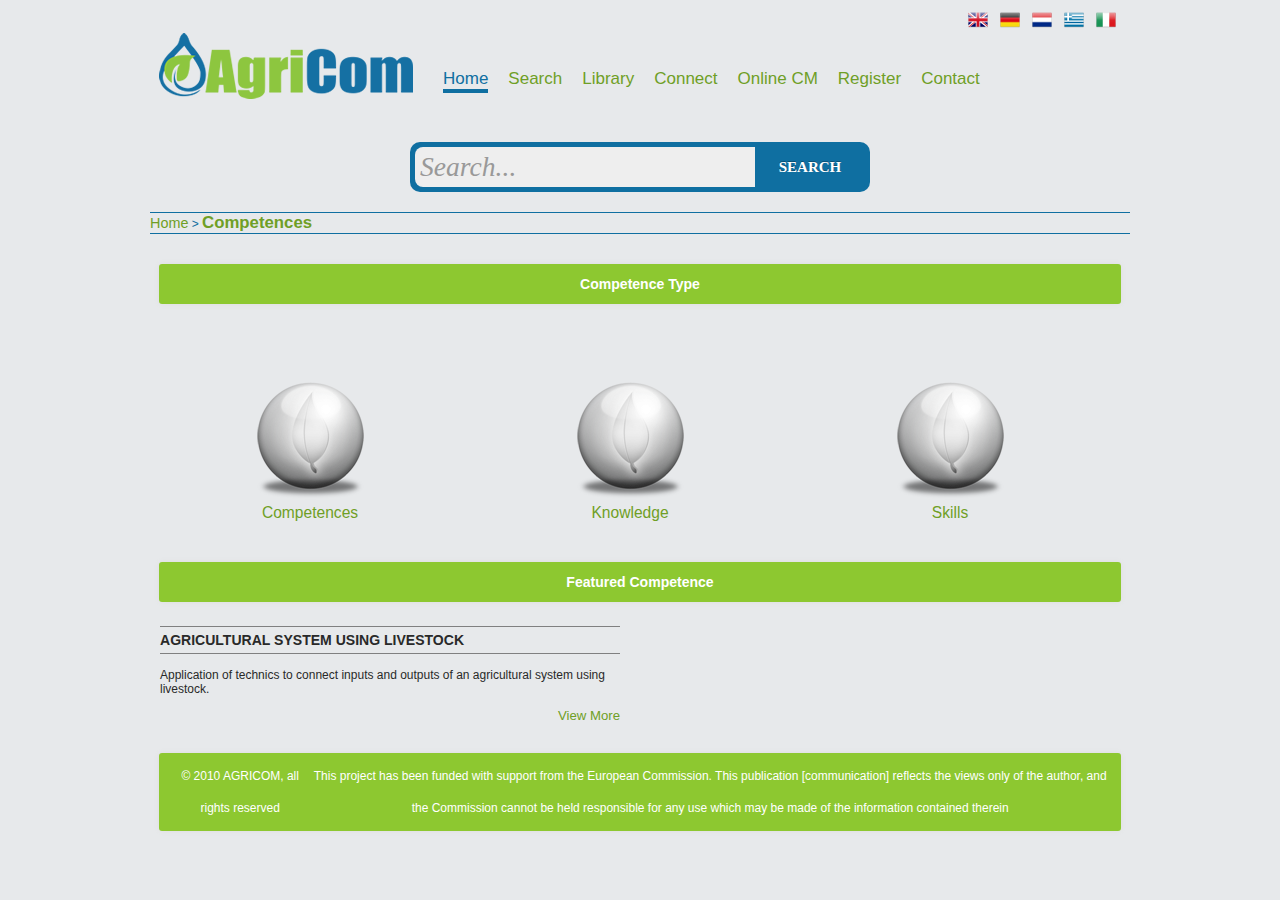
==== competences/index.html @ c7d82102 "intitial big update" ====
<!DOCTYPE html PUBLIC "-//W3C//DTD XHTML 1.0 Strict//EN" "http://www.w3.org/TR/xhtml1/DTD/xhtml1-strict.dtd">



<html xmlns="http://www.w3.org/1999/xhtml">

<head>
	
	<meta http-equiv="Content-Language"	content="en-uk" />
	<meta http-equiv="Content-Type" content="text/html; charset=UTF-8" />
	<meta name="description" content="" />
	<meta name="keywords" content="AGRICOM AGRICOM Web Portal, Organic Agriculture, Agriculture, Competence, Competence Modelling, Job Profile, Certificate, Training, Learning outcomes, Training Provider, Vocational Education and Training" />
	<title>AGRICOM Web Portal</title>
	
	<link type="text/css" rel="stylesheet" href="../css/style.css" media="screen, projection" />
	<link type="text/css" rel="stylesheet" href="../css/ak-style.css" media="screen, projection" />
	<link type="text/css" rel="stylesheet" href="../css/jscal2.css" />
	<link type="text/css" rel="stylesheet" href="../fancybox/jquery.fancybox-1.3.4.css" />
	
	<script src="../js/jquery-1.5.1.min.js" type="text/javascript"></script>
	<script src="../js/jquery-ui-1.8.13.custom.min.js" type="text/javascript"></script>
	<script src="../fancybox/jquery.fancybox-1.3.4.js" type="text/javascript" ></script>
	<script src="../js/jquery.blockUI.js" type="text/javascript" ></script>
	
</head>



<body>

<div id=WholePage>
	<div id="Container">
    	<div id="Top">
	    	<div id="Header">
			
		<div id="RightHeader">
			<div id="flags">
				<a id="it" class="headerFlag" href="changeLanguage-11543.htm"><img src="../images/flags/it.png" alt="Change to Italian" title="Change to Italian"></a>
				<a id="elGR" class="headerFlag" href="changeLanguage-22896.htm"><img src="../images/flags/gr.png" alt="Change to Greek" title="Change to Greek"></a>
				<a id="nl" class="headerFlag" href="changeLanguage-10169.htm"><img src="../images/flags/nl.png" alt="Change to Dutch" title="Change to Dutch"></a>
				<a id="deDE" class="headerFlag" href="changeLanguage-34512.htm"><img src="../images/flags/de.png" alt="Change to German" title="Change to German"></a>
				<a id="en" class="headerFlag" href="changeLanguage-56065.htm"><img src="../images/flags/en.png" alt="Change to English" title="Change to English"></a>
			</div>
		</div>


	</div>
			<div id="Inter">
		<div id="Logo">
		
			<div id="agricom_logo">
				<a href="index.htm"></a>
			</div>    		
			
		</div>
	</div>
			<div id="Menu">
		<a id="index" class="active" href="index.htm">Home</a>
		<a id="docs" class="toUpdate" href="search.htm">Search</a>
		<a id="docs" class="toUpdate" href="modeling.htm">Library</a>
		<a id="connect" class="toUpdate" href="connect.htm">Connect</a>
		<a id="cm" class="toUpdate" href="cm.htm">Online CM</a>
		<a id="register" class="toUpdate" href="register.htm">Register</a>
		<a id="contact" class="toUpdate" href="contact.htm" id="contacts">Contact</a>
		
				
	</div> 
		</div>
	</div> <!-- end header container -->
	
	<!-------------------------------------------------------- start search-->
<section id="search">
            <form class="form-wrapper cf" action="listing.html" method="get">
                <div>
                    <input type="text" name="query" id="query" class="withplaceholder" placeholder="Search..." required>
                        <button type="submit">Search</button>
                        </div>
                <!--<input type="submit" value="submit" />-->
            </form>
</section>
<!-------------------------------------------------------- end start search-->
	<!-- breadcrumb -->
	<div id="breadcrumb">
		<a href="../index.html">Home</a> > <a href="javascript:;" class="active">Competences</a> 
	</div>



	<div class="full_width_part">
		<h3>Competence Type</h3>
	</div>
	<div class="landing_links_3 landing_links_general">
		<div><a href="listing.html?query=*&lrt=model">Competences</a></div>
		<div><a href="listing.html?query=*&lrt=glossary">Knowledge</a></div>
		<div><a href="listing.html?query=*&lrt=tool">Skills</a></div>
	</div>
	
	
	<div class="full_width_part">
		<h3>Featured Competence</h3>
	</div>
		<div class="featured_item">
			<!-- <img src="somewhere" /> -->
			<h3>Agricultural system using livestock</h3>
			<p>Application of technics to connect inputs and outputs of an agricultural system using livestock.</p>
			<a class="view_more" href="portal.agriculture-competence.eu/loadCompetence.htm?id=90">View More</a>
	</div>
	
	
	<div id="Footer">
		<div id="Bottom">
	
		<table>
			<tr>
				<td><span class="left">&copy; 2010 AGRICOM, all rights reserved</span></td>
				<td><span class="right">This project has been funded with support from the European Commission. This publication [communication] reflects the views only of the author, and the Commission cannot be held responsible for any use which may be made of the information contained therein</span></td>
			</tr>
			
		</table>
		
		
	</div>
	</div>
	 	
</div>
	 

</body>

</html>


<!-- Localized -->
---- css/style.css ----
body {
	padding:0;
	margin:0;
	background:#E7E9EB ;
	font: normal 12px Arial, Helvetica, sans-serif;
	color:#292929;
}



#Container {
	width: 962px;
	margin: 10px auto;
    height: 112px;
}

#Top {
	clear: both;
    height: 100%;
    margin: 0 auto;
    min-width: 962px;
    position: relative;
    text-align: left;
    width: 962px;
}

#flags{
	float: right;
	top: 0px;
    right: 0px;
    display: block;
    text-align: left;
    position: absolute;
}

.headerFlag img {
	border: none;
    padding-left: 2px;
}


.headerFlag img:hover
{
  -webkit-transition: all 0.2s ease-in-out;
  -moz-transition: all 0.2s ease-in-out;
-o-transition: all 0.2s ease-in-out;
-ms-transition: all 0.2s ease-in-out;
transition: all 0.2s ease-in-out;
 opacity: 0.7; filter:alpha(opacity=70);
}

#WholePage {
    /*height: 91px;   */
    width: 980px;
    margin: 0px auto;
    padding:
}

#Logo{
    left: 0px;
    position: absolute;
    width: 254px;
    top: 20px;
}

#agricom_logo {
  	background: url("../images/logo.png") no-repeat scroll center top transparent;
    height: 72px;
    width: 254px;
 }


#agricom_logo a {
  display: block;
    height: 100%;
    width: 100%;
}




#Menu {
    font-size: 17px;
    position: absolute;
    left: 284px;
    bottom: 29px;
}

#Menu a {
	border-bottom: 4px solid #E7E9EB;
	margin-right: 20px;
	float: left;
	text-decoration: none;
	text-align: center;
	font-family: Arial, Helvetica, sans-serif;
}

#Top #Menu a:hover, #Top #Menu a.active {
	border-bottom: 4px solid #0F6FA1;
    color: #0F6FA1;
    -webkit-transition: all 0.1s ease-in-out;
	-moz-transition: all 0.1s ease-in-out;
	-o-transition: all 0.1s ease-in-out;
	-ms-transition: all 0.1s ease-in-out;
	transition: all 0.1s ease-in-out;
}

#Middle {
}

#Page {
}

.adress {
    font-size: 14px;
	color: white;
}

#Content {
	padding-left: 8px;
}

#Content, #Left {
	padding-top: 10px;
}

#Footer {
    height: 56px;
    width: 100%;
    float: left;
    margin: 0px auto;
}

#Bottom {
    /*height: 32px;*/
    width: 962px;
	background: #8DC830;
	text-align: center;
	line-height: 32px;
	clear: left;
	margin: 0px auto;
	font-family: Arial, Helvetica, sans-serif;
	font-size: 12px;
	color: white;
	padding: 4px 0px;
	-moz-box-shadow: 0px 0px 5px #DFDFDF;
	-o-box-shadow: 0px 0px 5px #DFDFDF;
	-webkit-box-shadow: 0px 0px 5px #DFDFDF;
	box-shadow: 0px 0px 5px #DFDFDF;
    -webkit-border-radius: 3px;
    -moz-border-radius: 3px;
    border-radius: 3px;
}

#Bottom a {
	text-decoration: none;
	color: white;
}

#Bottom a:hover {
	text-decoration: underline;
}

#Middle, #Left {
	float: left;
}

#Left {
	width: 274px;
}

#Middle {
	width: 688px;
}

.Part, .TopPart, .LeftModule {
	background: #fff;
	-moz-box-shadow:0px 0px 5px #dfdfdf;
	-o-box-shadow:0px 0px 5px #dfdfdf;
	-webkit-box-shadow:0px 0px 5px #dfdfdf;
	box-shadow:0px 0px 5px #dfdfdf;
    -webkit-border-radius: 3px;
    -moz-border-radius: 3px;
    border-radius: 3px;
}

#LeftMenu {
	font-size: 13px;
	font-family: Arial, Helvetica, sans-serif;
	padding-bottom: 8px;

}

.Part, .TopPart {
	padding: 10px 10px 10px 10px ;
	clear: left;
    margin-bottom: 10px;
}


.Part, .TopPart {
	text-align: justify;
}

.cnt {
	margin-left: 10px;
	margin-right: 10px;
}

.TopPart p {
	margin-bottom: 0px;
	margin-top: 6px;
}

.Part img {
	float: left;
	margin: 3px 8px 0 0;
	border-width: medium;
	border-color: #D8D8D8;
	border-style: double;
}

.Part img.toggle {
	margin: 3px 8px 0 0;
	border: none;
	float: none;
}

.Part img.certlogo {
	float: left;
	margin: 3px 8px 0 0;
	border-width: medium;
	border-color: #D8D8D8;
	border-style: double;
	max-width: 200px;
}

#Content p {
	padding-left: 0px;
    line-height: 18px;
    text-align: justify;

}

#Content p.underlined {
	padding-left: 0px;
    line-height: 18px;
    text-align: justify;
    border-bottom: 1px dashed #258DC8;
}

#Content p.title {
	border-bottom: 1px dashed #258DC8;
    color: #258DC8;
    display: block;
    font-size: 16px;
    font-weight: bold;
    padding: 6px 0;
    text-align: left;
    text-decoration: none;

}


.LeftModule {
    margin-bottom: 10px;

}


#LeftMenu ul {
	padding: 0px 0px 10px 0px;
	margin-bottom: 8px;
	/*background: url('../images/left-side-devider.gif') no-repeat center bottom;*/
/*	 border-bottom: 1px solid #ccc;*/
}




#LeftMenu li {
	margin-top: 0px;
	list-style-type: none;
	padding: 4px 10px;
}

#LeftMenu li.login{
	margin: 5px 0;
	list-style-type: none;
	padding: 0px 10px 0px 10px;
	}






/*#LeftMenu span {
	font-weight: bold;
	color: #29ABE2;
	font-size: 16px;	
}*/

#LeftMenu a {
	color: #8DC830;
	text-decoration: none;
}

#LeftMenu a.Links {
	margin-top: 8px;
	text-decoration: underline;
}

#LeftMenu a:hover {
	text-decoration: none;
	color: #59811F	;
}

#LeftMenu a:active {
	text-decoration: none;
	color: #59811F	;
}

#LeftMenu span, #LeftMenu a {
	display: block;
	padding: 0 0 0 12px;
}

#LeftMenu li a {
	background: url('../images/green-arrow.png') no-repeat 0px 4px;
}
#LeftMenu li.search  a{
	background: url('../images/search-icon.png') no-repeat 0px 0px;
	height: 24px;
    line-height: 24px;
    padding-left: 28px;
    font-weight: bold;
}

#LeftMenu li.upload  a{
	background: url('../images/upload-icon.png') no-repeat 0px 0px;
	height: 24px;
    line-height: 24px;
    padding-left: 28px;
    font-weight: bold;
}

#LeftMenu li.browse a {
	background: url('../images/browse-icon.png') no-repeat 0px 0px;
	height: 24px;
    line-height: 24px;
    padding-left: 28px;
    font-weight: bold;
}


#LeftMenu h2 {
	padding: 5px 0px 5px 10px;
    color: #0F6FA1;
    font-family: Arial, Helvetica, sans-serif;
    font-size: 16px;
    font-weight: normal;
}

#LeftMenu h2.browse {
    background: url('../images/browse-icon.png') no-repeat 8px 2px;
    height: 18px;
    line-height: 18px;
    padding-left: 36px;
    font-weight: bold;
}


#LeftMenu h2.search {
    background: url('../images/search-icon.png') no-repeat 8px 2px;
    height: 18px;
    line-height: 18px;
    padding-left: 36px;
    font-weight: bold;
}

#LeftMenu h2.upload {
    background: url('../images/upload-icon.png') no-repeat 8px 2px;
    height: 18px;
    line-height: 18px;
    padding-left: 36px;
    font-weight: bold;
}

#LeftMenu h2.users {
    background: url('../images/my-icon.png') no-repeat 8px 2px;
    height: 18px;
    line-height: 18px;
    padding-left: 36px;
    font-weight: bold;
}

#LeftMenu h2.inbox {
    background: url('../images/inbox.png') no-repeat 8px 2px;
    height: 18px;
    line-height: 18px;
    padding-left: 36px;
    font-weight: bold;
}

#LeftMenu h2.contribution {
    background: url('../images/contribution.png') no-repeat 8px 2px;
    height: 18px;
    line-height: 18px;
    padding-left: 36px;
    font-weight: bold;
}

#LeftMenu li.active  a{
	color: #29ABE2;
	font-weight: bold;

}

.TopPart .Larger {
	font-size: 14px;
}

.LeftHeader, .Part h2, .TopPart h2 {
	margin: 0px;
	background: #8DC830;
	height: 38px;
    border-bottom: 1px solid #689524;
}

.LeftModule .LeftHeaderEmpty{
   background: none !important;
   padding: 5px 0px;
   text-align: center;
}


.Part h2, .TopPart h2 {
	margin: -10px;
}

.LeftHeader, .Part h2, .TopPart h2 {
	font-family: Arial, Helvetica, sans-serif;
	font-size: 16px;
	color: white;
	line-height: 38px;
	padding-left: 10px;
    font-weight: bold;
    -webkit-border-top-left-radius: 3px;
-webkit-border-top-right-radius: 3px;
-moz-border-radius-topleft: 3px;
-moz-border-radius-topright: 3px;
border-top-left-radius: 3px;
border-top-right-radius: 3px;
}

.Part h2, .TopPart h2 {
	margin-bottom: 20px;
    }


.Part .inlineBrowse {
    display: block;
    padding: 5px 14px 5px 0;
}


p.totop{
  height: 10px;
}


p.totop a {
    background: url("../images/to_top.png") no-repeat scroll right 5px transparent;
    color: #258DC8;
    padding-right: 15px;
    text-align: right;
    display: block;
    }

p.totop a:hover {
  color: #0F6FA1;
  }

.Part .inlineBrowse#last{
    padding: 5px 0;
}


.Part .inlineBrowse a:before {
  content: '+';
  color: #6F9F26;
}

.Part .inlineBrowse a:hover:before {
  color: #59811F;
}

.Part a {
  text-decoration: none;
}


.Part ul {
	clear: left;
	padding: 0px;
	margin: 0px;
	margin-top: 10px;
	margin-bottom: 10px;
	padding-left: 10px;
}

.Part #bodyContent ol li, .Part #bodyContent ul li  {
	margin-top: 3px;
	list-style-type: circle;
}

.Part li {
	margin-top: 3px;
	list-style-type: none;
}

.Part li a {
	padding-left: 14px;
}

#validator {
	clear: left;
	float: left;
}

#validator img {
	border:0 solid #FFFFFF;
	height:31px;
	width:88px;
}

/*#Inter {
	height: 178px;
	font-size: 12px;
	font-family: Arial, Helvetica, sans-serif;
	font-weight: bold;
	color: white;
	background: url("main-picture.jpg") top center no-repeat;


}

#Inter ul {
	padding: 0px;
	margin: 0px;
	padding-top: 90px;
	padding-left: 20px;
}

#Inter li {
	margin-top: 3px;
	background: url('../images/white-arrow.gif') no-repeat 0px 4px;
	list-style-type: none;
	padding-left: 11px;
}*/

#RightHeader {
	float: left;
/*	padding-right: 10px;  */
	font-size: 12px;
	width:100%;
	padding-top: 7px;
/*	padding-left: 10px;*/

	
}

#RightHeader a {
	padding-left: 16px;
	padding-right: 10px;
	color: #d2e288;
	text-decoration: none;
	background: no-repeat 0px 0px;
}

#RightHeader a:hover {
	text-decoration: underline;
	color: white;
}

#RightHeader a:hover {
	background-position: 0px -12px; 
}

#RightHeader a#home {
	background-image: url('../images/home-icon.png');
}

#RightHeader a#home:hover {
	background-position: 0px -14px; 
}

#RightHeader a#register {
	background-image: url('../images/site-map-icon.png');
}

#RightHeader a#contacts {
	background-image: url('../images/contact-icon.png');
}

li,ul /* korekce pro IE6 */ {
	_padding-bottom: 0px;
	_height: 12px;
	_padding-top: 0px;
	_margin: 0px;
}

.error {
	color:red;
	text-align:left;
}

td.mandatory {
	
}

td.register {
	color:#414141;
	font-weight:bold;
	padding-bottom:4px;
	padding-left:4px;
	padding-top:4px;
	text-align:left;
	background:url(../images/mandatory.png) no-repeat right 6px ;
	/*border-bottom: 1px dotted #E6E3DA;*/
	width: 175px;
}

td.register2 {
	color:#414141;
	font-weight:bold;
	padding-bottom:4px;
	padding-left:4px;
	padding-top:4px;
	text-align:left;
	/*border-bottom: 1px dotted #E6E3DA;*/
	width: 175px;
}

td.register div {
	border-bottom: 1px dotted #E6E3DA;
	width: 175px;
	padding-bottom: 5px;
}


table input, select, textarea, #LeftMenu li.login input#username, #LeftMenu li.login input#password {
	margin-left:10px;
    background: none repeat scroll 0 0 #EEEEEE;
    border-color: #DDDDDD #EEEEEE #EEEEEE #DDDDDD;
    border-image: none;
    border-radius: 2px 2px 2px 2px;
    -moz-border-radius: 2px 2px 2px 2px;
    -webkit-border-radius: 2px 2px 2px 2px;
    border-style: solid;
    border-width: 1px;
    padding: 4px 0px;
    width: 350px;
}

table input:hover, select:hover, textarea:hover, #LeftMenu li.login input#username:hover, #LeftMenu li.login input#password:hover {
	border-color: #D8D8D8 #ddd #ddd #aaa;
}

table input:focus, select:focus, textarea:focus, #LeftMenu li.login input#username:focus, #LeftMenu li.login input#password:focus {
	border-color: #D8D8D8;
}

select:focus {
  outline: 0 none !important;
}

#LeftMenu li.login input#username, #LeftMenu li.login input#password {
  width: 200px;
  margin-bottom: 6px;
  	margin-left:0px;
}


#flagdiv {
	float: right;
	padding: 20px 0 0 0;
}

#flagdiv ul {
	display:inline;
}

#flagdiv li {
	display:inline;
}

.headerlink {
	float: left;
	display: inline;
}

#RightHeader a.headerFlag {
	float: right;
	padding-left:5px;
	padding-right:5px;
}






label#error span {
	color:red;
	text-align:left;
}


#Bottom span.left {
	float: left;
	margin-left: 10px;
}

#Bottom span.right {
	float: right;
	margin-right: 10px;
}




a{
color:#6F9F26;
}

a:hover{
color:#59811F;
text-decoration: none;
}

#hello{
padding: 0 10px 0 10px ;
}

input[type="submit"], input[type="reset"], input[type="button"], .button, .button input{
background: #7cc400; /* Old browsers */
background: -moz-linear-gradient(top,  #7cc400 0%, #8dc830 100%); /* FF3.6+ */
background: -webkit-gradient(linear, left top, left bottom, color-stop(0%,#7cc400), color-stop(100%,#8dc830)); /* Chrome,Safari4+ */
background: -webkit-linear-gradient(top,  #7cc400 0%,#8dc830 100%); /* Chrome10+,Safari5.1+ */
background: -o-linear-gradient(top,  #7cc400 0%,#8dc830 100%); /* Opera 11.10+ */
background: -ms-linear-gradient(top,  #7cc400 0%,#8dc830 100%); /* IE10+ */
background: linear-gradient(to bottom,  #7cc400 0%,#8dc830 100%); /* W3C */
filter: progid:DXImageTransform.Microsoft.gradient( startColorstr='#7cc400', endColorstr='#8dc830',GradientType=0 ); /* IE6-9 */
    border: medium none;
    border-radius: 3px 3px 3px 3px;
    color: #FFFFFF;
    cursor: pointer;
    font-family: Arial, Helvetica, sans-serif;
    font-size: 14px;
    margin: 0px 0 0;
    padding: 4px 10px 6px;
    width: auto;
    text-shadow: 0 -1px 1px rgba(0, 0, 0, 0.25);
}

input[type="submit"]:hover, input[type="reset"]:hover,  input[type="button"]:hover, .button:hover, .button input:hover{
background: #4cc124; /* Old browsers */
background: -moz-linear-gradient(top,  #4cc124 0%, #59c136 100%); /* FF3.6+ */
background: -webkit-gradient(linear, left top, left bottom, color-stop(0%,#4cc124), color-stop(100%,#59c136)); /* Chrome,Safari4+ */
background: -webkit-linear-gradient(top,  #4cc124 0%,#59c136 100%); /* Chrome10+,Safari5.1+ */
background: -o-linear-gradient(top,  #4cc124 0%,#59c136 100%); /* Opera 11.10+ */
background: -ms-linear-gradient(top,  #4cc124 0%,#59c136 100%); /* IE10+ */
background: linear-gradient(to bottom,  #4cc124 0%,#59c136 100%); /* W3C */
filter: progid:DXImageTransform.Microsoft.gradient( startColorstr='#4cc124', endColorstr='#59c136',GradientType=0 ); /* IE6-9 */



border: none;
}


#navigationtd ul#pagination {
	font-size:11px;
	margin:15px auto;
	padding:10px 0;
	list-style-image:none;
	list-style-position:outside;
	list-style-type:none;
}

#navigationtd ul#pagination li {
	-moz-background-clip:border;
	-moz-background-inline-policy:continuous;
	-moz-background-origin:padding;
	background:transparent none repeat scroll 0 0;
	display:inline;
	margin:0;
	
}

#navigationtd ul#pagination li span {
	-moz-background-clip:border;
	-moz-background-inline-policy:continuous;
	-moz-background-origin:padding;
	background:none;
	color:#29ABE2;
	font-weight:bold;
	margin-left: 8px;
	padding: 2px;
}

#previousNavigation {
	-moz-background-clip:border;
	-moz-background-inline-policy:continuous;
	-moz-background-origin:padding;
	background:#ededed none repeat scroll 0 0;
	text-align:center;
	width:100%;
}

legend{
color: #258DC8;
font-size: 14px;
font-weight: bold;
}

fieldset {
border: 1px solid #CFCCC0;
-webkit-border-radius: 3px;
    -moz-border-radius: 3px;
    border-radius: 3px;
margin: 15px 0;
padding: 10px;
	line-height: 20px;

}


td.upload, td.upload-r {
    border-bottom: 1px dashed #EEEEEE;
    color: #414141;
    display: block;
    font-weight: bold;
    text-align: left;
    width: 175px;
    padding-left: 12px;
}

td.upload-r {
   background:url(../images/mandatory.png) no-repeat left 7px ;
   }

#thesources {
    width: 350px;
}

#thesources select {
  width: 350px;
}


.brText {
  width: 350px;
  padding-left: 10px;
  white-space: pre-wrap; /* css-3 */
white-space: -moz-pre-wrap !important; /* Mozilla, since 1999 */
white-space: -pre-wrap; /* Opera 4-6 */
white-space: -o-pre-wrap; /* Opera 7 */
word-wrap: break-word; /* Internet Explorer 5.5+ */
white-space: pre;
white-space: -hp-pre-wrap; /* HP Printers */
white-space: pre-line;

}


img#start_date {
float: right;
margin:6px 5px;
border:none;
cursor: pointer;
}

img#end_date {
float: right;
margin:6px 5px;
border:none;
cursor: pointer;
}
.field{
width: 350px;
padding:3px;
}

.field-r{
width: 250px;
padding:3px;
}

.field-drop{
width: 257px;
padding:3px;
}

.field-drop2{
width: 308px;
padding:3px;
}

.field-drop3{
width: 208px;
padding:3px;
}


.field-m{
width: 190px;
padding:3px;
}

.field-d{
width: 160px;
padding:3px;
}

.entry{
padding: 5px 10px 15px;
border:1px solid #CCCCCC;
background-color: #FBFBFB;
-webkit-border-radius: 3px;
    -moz-border-radius: 3px;
    border-radius: 3px;
}

.meta a{
	font-weight:bold;
	font-size: 14px;
	}
	
.top-menu{
float:left;
}


.de-activate {
	background: url(../images/readon-bg.gif) repeat-x left bottom;
	border: 1px solid #DDD;
	font-weight: bold;
	text-shadow: 0 1px 1px white;
	width:100px;
	text-align:center;
	cursor: pointer;
	margin-top:20px;
	padding:5px;
}



.de-activate:hover {
	color:#333;
}

td.tableuser{
	color:#555;
	padding-bottom:2px;
	padding-left:8px;
	padding-top:10px;
	text-align:left;
	vertical-align:bottom;
}

table.user_page{
	border-collapse: collapse;
	border-spacing: 0;
}
	
table.user_page th{
	background: #8DC830 ;
	color:#fff;
	border: 1px solid #DDD;
	text-align:center;
	padding:8px 0;
	font-weight: bold;
}

table.user_page tr{
	background: #F7F7F7;
	border: 2px solid #fff;
	text-align:center;
	height:40px;
 }
 
 td.tableview {
	color:#414141;
	padding-bottom:2px;
	padding-left:4px;
	padding-top:10px;
	text-align:left;
	border-bottom: 1px dotted #E6E3DA;
	width: 175px;
	font-weight: bold;
}

.message{
width:350px;
height:150px;
padding:3px;
}

.subcompetences_class, .sources_class, .scales_class, .operands_class, 
.objectiveSubcompetences_class, .ObjectiveSubcompetences_class, 
.objectiveSources_class, .ObjectiveSources_class,
.objectiveScales_class, .ObjectiveScales_class {
	width:125px;
	padding:3px;
}
	
#startTime, #endTime{
float:left;}

#a_add_1 {
  cursor: pointer;
  color: #258DC8;
}

#a_add_1:hover {
  color: #0F6FA1;
}


#headerTab {
	display: block;
}

#headerTab ul {
	list-style-image:none;
	list-style-position:outside;
	list-style-type:none;
	margin:0;
	padding:0;
}

#headerTab ul li {
	float:left;
	margin: 0px 2px 0px 0px;
	font-size:14px;
	background: #ededed;
	color: #000;
}



#headerTab ul li a{
    -webkit-border-top-left-radius: 3px;
    -webkit-border-top-right-radius: 3px;
    -moz-border-radius-topleft: 3px;
    -moz-border-radius-topright: 3px;
    border-top-left-radius: 3px;
    border-top-right-radius: 3px;
    background:none repeat scroll 0 0;
	display:block;
	padding:0.4em 1em;
	text-align:center;
	text-decoration:none;
	background: #8DC830;
	font-size: 14px;
	color: white;
    margin-top: 0px;
    height: 25px;
    line-height: 25px;
    }

    #headerTab ul li a.selected {
	background: #0F6FA1;
	font-size: 14px;
	color: #fff;
}

#headerTab ul li a:hover {
    background: #1498DE;
}

.meta a.checklink {
    font-size: 16px;
    font-weight: bold;
    color: #258dc8;
	display:inline;
	text-align:left;
	text-decoration: none;
    padding: 6px 0px 6px 10px;
}


#headerTab .meta a.permalink, .meta a.permalink {
    background: url("../images/blue-arrow.png") no-repeat scroll 0 10px transparent;
	font-size: 16px;
    font-weight: bold;
    color: #258dc8;
	display:block;
	text-align:left;
	text-decoration: none;
	border-bottom: 1px dashed #258DC8;
     padding: 6px 0px 6px 10px;
}

#headerTab .meta a.permalink:hover {
	color:#0F6FA1;
}

#headerTab .meta a.permalink:hover, .meta a.permalink:hover {
	color:#0F6FA1;
}

#headerTab a:hover {
	background: #0F6FA1;
	font-size: 14px;
	color: white;
}

#headerTab a.more:after, .fbox:after, a.more:after  {
  content: '+'}

#headerTab a.more, .fbox, a.more {
background: #0f6fa1; /* Old browsers */
background: -moz-linear-gradient(top,  #0f6fa1 0%, #258dc8 100%); /* FF3.6+ */
background: -webkit-gradient(linear, left top, left bottom, color-stop(0%,#0f6fa1), color-stop(100%,#258dc8)); /* Chrome,Safari4+ */
background: -webkit-linear-gradient(top,  #0f6fa1 0%,#258dc8 100%); /* Chrome10+,Safari5.1+ */
background: -o-linear-gradient(top,  #0f6fa1 0%,#258dc8 100%); /* Opera 11.10+ */
background: -ms-linear-gradient(top,  #0f6fa1 0%,#258dc8 100%); /* IE10+ */
background: linear-gradient(to bottom,  #0f6fa1 0%,#258dc8 100%); /* W3C */
filter: progid:DXImageTransform.Microsoft.gradient( startColorstr='#0f6fa1', endColorstr='#258dc8',GradientType=0 ); /* IE6-9 */
    border: medium none;
    border-radius: 3px 3px 3px 3px;
    -webkit-border-radius: 3px;
    -moz-border-radius: 3px;
    border-radius: 3px;
    color: #FFFFFF !important;
    cursor: pointer;
    display: block;
    font-family: Arial, Helvetica, sans-serif;
    font-size: 12px;
    margin: 0;
    padding: 4px 5px 4px;
    width: 90px;
    text-shadow: 0 -1px 1px rgba(0, 0, 0, 0.25);
    text-align: center;
}




#headerTab a.more:hover, .fbox:hover, a.more:hover  {
background: #106ca5; /* Old browsers */
background: -moz-linear-gradient(top,  #106ca5 0%, #2775a3 100%); /* FF3.6+ */
background: -webkit-gradient(linear, left top, left bottom, color-stop(0%,#106ca5), color-stop(100%,#2775a3)); /* Chrome,Safari4+ */
background: -webkit-linear-gradient(top,  #106ca5 0%,#2775a3 100%); /* Chrome10+,Safari5.1+ */
background: -o-linear-gradient(top,  #106ca5 0%,#2775a3 100%); /* Opera 11.10+ */
background: -ms-linear-gradient(top,  #106ca5 0%,#2775a3 100%); /* IE10+ */
background: linear-gradient(to bottom,  #106ca5 0%,#2775a3 100%); /* W3C */
filter: progid:DXImageTransform.Microsoft.gradient( startColorstr='#106ca5', endColorstr='#2775a3',GradientType=0 ); /* IE6-9 */
border: none;
}


.fbox {
  float: right;
  width: auto !important;
}


.Part .cnt .meta {
    color: #258DC8 !important;
     font-family: Arial, Helvetica, sans-serif;
    font-size: 14px;
    font-weight: bold;
    margin: 15px 0 8px 0;
    padding-bottom: 5px;
    text-align: left;
    border-bottom: 1px solid #ccc;
}

.Part .cnt .meta a{
    color: #258DC8 !important;
    font-family: Arial, Helvetica, sans-serif;
    font-size: 14px;
    font-weight: bold;
    margin: 15px 0 8px 0;
    padding-bottom: 0;
    text-align: left;
}


.Part .cnt .entry {
    background-color: #FAFAFA;
    border: 1px solid #E7E7E7;
    padding: 0;
    text-align: left;
}



.LLP {
	padding: 10px;
	background: white;
	margin-left: 35px;
}

#instance_End_Date, #instance_Start_Date{
float: right;
margin: 2px 0px 0 5px;
}


#LeftMenu a.active {
    color: #29ABE2;
    font-weight: bold;
}


hr {
  border: none;
}

#LeftMenu hr{
border-bottom: 1px dotted #CCC;
margin: 5px 10px;
}


#fpopup{
background: #fff;

}

#fpopup th.title{
background: #8DC830;
padding: 10px;
font-size:14px;
color:#fff;
}

#fpopup th{
background: #ededed;
padding: 6px;
text-align:left;
}

#fpopup td{
background: #fafafa;
padding: 6px;
}

#fpopup td.name{
background: #f7f7f7;

}

#fpopup tr:hover td{
background: #ededed;
}


.viewall {
color: #0F6FA1 !important;
background:  none !important;
text-decoration: none;
margin:auto;
text-align: center;
font-size: 14px;
line-height: 20px;
height: 20px;
width: 100%;
font-weight: bold;
}

.viewall:hover{
color: #0C5881 !important;
text-decoration: none;
font-size: 14px;
line-height: 20px;
height: 20px;
}


.viewall img {
	border:none;
	float: none;
	vertical-align: middle;
	margin: 0;
	}

.noTopLeftRadius {
    -webkit-border-top-left-radius: 0px;
    -moz-border-radius-topleft: 0px;
    border-top-left-radius: 0px;
}
---- css/ak-style.css ----
/* green: #8DC830 */
/* blue: #0F6FA1 */

#breadcrumb
{
	width:100%;
	display: inline-block;
	border-top:1px solid #0F6FA1;
	border-bottom:1px solid #0F6FA1;
	margin-bottom: 20px;
	color:#0F6FA1;
}

#breadcrumb a
{
	font-size: 1.2em; 
	text-decoration: none;
}

#breadcrumb .active
{
	font-size: 1.4em; 
	font-weight: bold;
}

.full_width_part{
    width: 962px;
	background: #8DC830;
	text-align: center;
	line-height: 32px;
	clear: left;
	margin: 10px auto;
	font-family: Arial, Helvetica, sans-serif;
	font-size: 12px;
	color: white;
	padding: 4px 0px;
	-moz-box-shadow: 0px 0px 5px #DFDFDF;
	-o-box-shadow: 0px 0px 5px #DFDFDF;
	-webkit-box-shadow: 0px 0px 5px #DFDFDF;
	box-shadow: 0px 0px 5px #DFDFDF;
    -webkit-border-radius: 3px;
    -moz-border-radius: 3px;
    border-radius: 3px;
}

.full_width_part h3{
	margin:0px;
	padding:0px;
}

.half_width_part{
    width: 48%;
	background: #8DC830;
	text-align: center;
	line-height: 32px;
	margin: 10px auto;
	font-family: Arial, Helvetica, sans-serif;
	font-size: 12px;
	color: white;
	padding: 4px 0px;
	-moz-box-shadow: 0px 0px 5px #DFDFDF;
	-o-box-shadow: 0px 0px 5px #DFDFDF;
	-webkit-box-shadow: 0px 0px 5px #DFDFDF;
	box-shadow: 0px 0px 5px #DFDFDF;
    -webkit-border-radius: 3px;
    -moz-border-radius: 3px;
    border-radius: 3px;
}

.half_width_part h3{
	margin:0px;
	padding:0px;
}

.floatleft{
	float:left;
}

.floatright{
	float:right;
}

/* landing links 2 in a row */
.landing_links_2{
	text-align: center;
} 

.landing_links_2 div{
	float:left;
	padding:40px 90px;
	
}

.landing_links_2 .left{
	margin-left:145px;
}

.landing_links_2 a{
	width:160px;
	display: block;
	text-align: center;
	text-decoration: none;
	font-size: 1.3em;
}

.landing_links_2 a:hover{
	color:#0F6FA1;
}

.landing_links_2 img{
	width:150px;
}
/* /langing_3 */

/* landing links 3 in a row */
.landing_links_3{
	text-align: center;
} 

.landing_links_3 div{
	float:left;
	padding:40px 80px;
	
}

.landing_links_3 a{
	width:160px;
	display: block;
	text-align: center;
	text-decoration: none;
	font-size: 1.3em;
}

.landing_links_3 a:hover{
	color:#0F6FA1;
}

.landing_links_3 img{
	width:150px;
}
/* /langing_3 */

/* landing links 4 in a row */
.landing_links_4{
	text-align: center;
} 

.landing_links_4 div{
	float:left;
	padding:40px 42px;
	
}

.landing_links_4 a{
	width:160px;
	display: block;
	text-align: center;
	text-decoration: none;
	font-size: 1.3em;

	
}

.landing_links_4 a:hover{
	color:#0F6FA1;
}

.landing_links_4 img{
	width:150px;
}
/* /langing_4 */

.landing_links_general a
{
	padding-top: 150px;
	background: no-repeat center;
	background-image: url(../images/inactive.png);
}

.landing_links_general a:hover
{
	background-image: url(../images/active.png);
}

.clearfix{
	width:100%;
	display: inline-block;
}

/* 50-50 items */
.label
{
	font-size:1.1em;
	font-weight: bold;
}
.50_50{
	width:100%;
	display: inline-block;
}


.left_50_50{
	width:46%;
	float:left;
	padding: 5px 10px ;
	margin: 0px 0px 60px 0px
}

.left_50_50 img{
	float:right;
	width:50px;
}

.left_50_50 h3
{
	border-top:1px solid gray;
	border-bottom:1px solid gray;
	padding:5px 0px;
	text-transform: uppercase;
}

.right_50_50{
	width:46%;
	float:right;
	padding: 5px 10px;
	margin: 0px 0px 60px 0px
}

.right_50_50 img{
	float:right;
	width:50px;
}

.right_50_50 h3
{
	border-top:1px solid gray;
	border-bottom:1px solid gray;
	padding:5px 0px;
	text-transform: uppercase;
}
/* /50-50 items */

.featured_item
{
	width:460px;
	height:100%;
	float:left;
	padding-left:10px;
	margin-bottom: 30px;
/* 	background-color: rgba(0,0,0,0.2); */
}

.featured_item img
{
	width:100%;
	height:300px;
}

.featured_item h3
{
	border-top:1px solid gray;
	border-bottom:1px solid gray;
	padding:5px 0px;
	text-transform: uppercase;
}

.latest_items
{
	width:460px;
	height:100%;
	float:right;
/* 	background-color: rgba(0,0,0,0.1); */
}

.latest_items h3
{
	border-top:1px solid gray;
	border-bottom:1px solid gray;
	padding:5px 0px;
	text-transform: uppercase;
}

.latest_items img
{
	float:left;
	margin-right:10px;
}

.latest_items .job
{
	height:130px;
	margin-bottom: 30px;
}

.latest_items .opportunity
{
	height:130px;
	margin-bottom: 30px;
}

.latest_items .competence
{
	height:130px;
}

.view_more
{
	font-size: 1.1em;
	float:right;
	text-decoration: none;
}

.view_more:hover
{
	font-weight: bold;
}


/**===========================================SEARCH BOX ================================*/
.cf:before, .cf:after{
    content:"";
    display:table;
}

.cf:after{
    clear:both;
}

.cf{
    zoom:1;
}

#search{
	height:70px;
}
.form-wrapper {
    width: 450px;
    padding: 5px;
    margin: 20px auto 50px auto;
    background: #444;
    background: #0F6FA1;
    -moz-border-radius: 10px;
    -webkit-border-radius: 10px;
    border-radius: 10px; 
}

.form-wrapper input {
    width: 330px;
    height: 20px;
    padding: 10px 5px;
    float: left;
    font: 2.3em 'lucida sans', 'trebuchet MS', 'Tahoma';
    color:rgba(0,0,0,0.8);
    border: 0;
    background: #eee;
    -moz-border-radius: 8px 0 0 8px;
    -webkit-border-radius: 8px 0 0 8px;
    border-radius: 8px 0 0 8px;
}

.form-wrapper input:focus {
    outline: 0;
    background: #fff;
    -moz-box-shadow: 0 0 2px rgba(0,0,0,.8) inset;
    -webkit-box-shadow: 0 0 2px rgba(0,0,0,.8) inset;
    box-shadow: 0 0 2px rgba(0,0,0,.8) inset;
}

.form-wrapper input::-webkit-input-placeholder {
    color: #999;
    font-weight: normal;
    font-style: italic;
}

.form-wrapper input:-moz-placeholder {
    color: #999;
    font-weight: normal;
    font-style: italic;
}

.form-wrapper input:-ms-input-placeholder {
    color: #999;
    font-weight: normal;
    font-style: italic;
}

.form-wrapper button {
    overflow: visible;
    position: relative;
    float: right;
    border: 0;
    padding: 0;
    cursor: pointer;
    height: 40px;
    width: 110px;
    font: bold 15px/20px 'lucida sans', 'trebuchet MS', 'Tahoma';
    color: #fff;
    text-transform: uppercase;
    background: #0F6FA1;
    -moz-border-radius: 0 3px 3px 0;
    -webkit-border-radius: 0 3px 3px 0;
    border-radius: 0 3px 3px 0;
    text-shadow: 0 -1px 0 rgba(0, 0 ,0, .3);
}

.form-wrapper button:hover{
    background: #6F9F26;
}

.form-wrapper button:active,
.form-wrapper button:focus{
    background: #3B83BD;
}



.form-wrapper button::-moz-focus-inner {
    border: 0;
    padding: 0;
}
/** / SEARCH BOX ======================================*/

/*********************************************************************************/
/* SEARCH Page	                                                                 */
/*********************************************************************************/
.results_header{
	visibility: hidden;
	padding: 0px;
	margin:0px;
	height:0px;
}
.moreinfo {
	
	margin-right:9px;
	display:inline-block;
	line-height:18px;
	font-size:1.1em;
	padding:0px 3px 0px 3px;
    color:white;
    text-decoration: none;
	
	background-color:rgba(0,0,0,0.4);
	-webkit-border-radius: 4px;
	-moz-border-radius: 4px;
	border-radius: 4px;
}

.moreinfo:hover
{
	background-color: #0F6FA1;
	color:white;
}

.item-intro {
	padding:10px 10px;
    border-top: 1px solid #E0E0E0;
}


.odd {
	background-color:rgba(0,0,0,0.05);
	
}

.item-intro h2 img{
    height:20px;
}

.item-intro-desc{
	margin-bottom: 0.5em;
}




/* PAGINATION */
#pagination_top
{
    margin:15px auto;
	text-align: center;
	text-decoration: none;
}

#pagination_bottom
{
    margin:15px auto;
    text-align: center;
	text-decoration: none;
}

.yui-pg-page
{
	color:gray;
	text-decoration: none;
    margin:30px 0px 0px 5px;
    padding:4px 10px 4px 10px;
	font-size:16px;
}

.yui-pg-page:hover
{
	color:#0F6FA1;
}

.yui-pg-current-page
{
	color:#0F6FA1;
    font-weight:bold;
    text-decoration:none;
    
    border:1px solid #20272d;
	-webkit-border-radius:4px;
	-moz-border-radius:4px;
	border-radius:4px;
}
.yui-pg-previous
{
    padding-left:10px;
    
}
.yui-pg-next
{
    padding-left:10px;
}

/* FACETS */
.filter {
	width:230px;
	background:blue;
    margin-bottom:30px;

	-webkit-border-radius:0 0 4px 4px;
	-moz-border-radius:0 0 4px 4px;
	border-radius:0 0 4px 4px;
}
.filter a
{
	font-size:11px;
	color:#82a64f;
	float:left;
}

.filter_parent
{
	line-height:35px;
    text-decoration: none;
}

.filter_parent:hover
{
    /*background: url(images/filter_parent_hover.png);*/
}

.filter_parent.opened:hover
{
    /*background: url(images/filter_parent_hover.png);*/
}

.filter_parent.opened span
{
	color:#0F6FA1;
	font-size:1.3em;
	font-weight:bold;
}

.filter_parent.opened span:after
{
	content:" -";
}

.filter_parent span {
	margin-left:0px;
	padding-left: 10px;
	display:block;
    font-size:14px;
    color:black;
    border-bottom: solid 1px rgba(0,0,0, 0.2)
}

.filter_parent span:after {
	content:" +";
}

.filter_child {
	/*display:none;*/
	padding-top:0.2em;
}
.filter_child.hasscroll {
	overflow:hidden;
	height:auto;
    max-height: 215px;
}
.filter_child a {
    color:black;
	position:relative;
    font-size:13px;
    text-decoration: none;
	
}
.filter_child a:hover
{
    background-color:#c9ff15;
    color:#3c5b6f;
    font-weight:bold;
}

.filter_child a.facet-selected
{
    font-size:14px;
    font-weight:bold;
    color:#3c5b6f;
}

.filter_child span {
	display:inline-block;
	padding:0px;
	margin:3px 0px 3px 0px;
	width:75%;
	vertical-align:middle;
	float:left;
	padding-left: 10px;
}


/*.filter_child span.image-icon { background:url(images/filter_icons.png) 0 9px no-repeat; }*/
/*.filter_child span.audio-icon { background:url(images/filter_icons.png) 0 -36px no-repeat; }*/
/*.filter_child span.video-icon { background:url(images/filter_icons.png) 0 -80px no-repeat; }*/
/*.filter_child span.url-icon { background:url(images/filter_icons.png) 5px -125px no-repeat; }*/
.filter_child span.total
{
    color:black;
/* 	position:relative; */
	width:40px;
	right:0;
	top:0;
	line-height:16px;
	margin:7px 0px 0px 0px;
	padding:1px 2px 1px 2px;
	border:1px solid #20272d;
	-webkit-border-radius:4px;
	-moz-border-radius:4px;
	border-radius:4px;
	background-color:none;
	font-weight:normal;
	text-align:center;
}

.filter_child a.facet-selected span.total
{
    background-color:#0F6FA1;
    font-weight:none;  
    font-size:1em; 
    color:white;
}

.remove_filters {
	text-align:right;
	height:18px;
	text-transform:uppercase;
   
}
.remove_filters a {
	margin-right:9px;
	display:inline-block;
	height:18px;
	line-height:18px;
	font-size:10px;
	padding:0px 3px 0px 3px;
    color:white;
    text-decoration: none;
    
    background-color:#fbbb4b;
	-webkit-border-radius: 4px;
	-moz-border-radius: 4px;
	border-radius: 4px;
}
.remove_filters a:hover
{
	color: #8b390f;
}

.facets_sidebar
{
	width:230px;
	float:left;
	padding-left:15px;
	margin-top:30px;
}

.facets_sidebar h3
{

	margin-top:48px;
}

.listing
{
	width:710px;
	float:right;
	padding-right:15px;
}

.active_facets
{
	display:inline-block;
	width:100%;
	padding: 30px 0px;
}

.active_facets_label
{
	float:left;
	font-size: 1.1em;
	padding-top: 3px;
}

.active_facet
{
	float:left;
	margin:0px 5px 0px 5px;
	padding:3px 8px;
	background-color:rgba(0,0,0,0.1);
	-webkit-border-radius: 4px;
	-moz-border-radius: 4px;
	border-radius: 4px;
}


/*********************************************************************************/
/* VIEW ITEM Page                                                                */
/*********************************************************************************/
.sidebar
{
	width:220px;
	float:left;
	margin-left:15px;
	margin-bottom: 30px;
}

.sidebar ul
{
	list-style: none;
	padding-left:0px;
}

.sidebar_titles
{
	font-size: 1.2em;
}

.main_content
{
	width:720px;
	float:right;
	margin-right: 15px;
	margin-bottom: 30px;
}

.main_content ul
{
	list-style: none;
	padding-left:0px;
}

.main_content ul li
{
	padding-bottom:20px;
}

#itemThumb
{
	float:right;
}

#itemThumb a
{
	width:160px;
	height:160px;
	-webkit-border-radius: 4px;
	-moz-border-radius: 4px;
	-o-border-radius: 4px;
	-ms-border-radius: 4px;
	border-radius: 4px;
	-webkit-box-shadow: 1px 1px 5px #000000;
	-moz-box-shadow: 1px 1px 5px #000000;
	-o-box-shadow: 1px 1px 5px #000000;
	-ms-box-shadow: 1px 1px 5px #000000;
	box-shadow: 1px 1px 5px #000000;

}
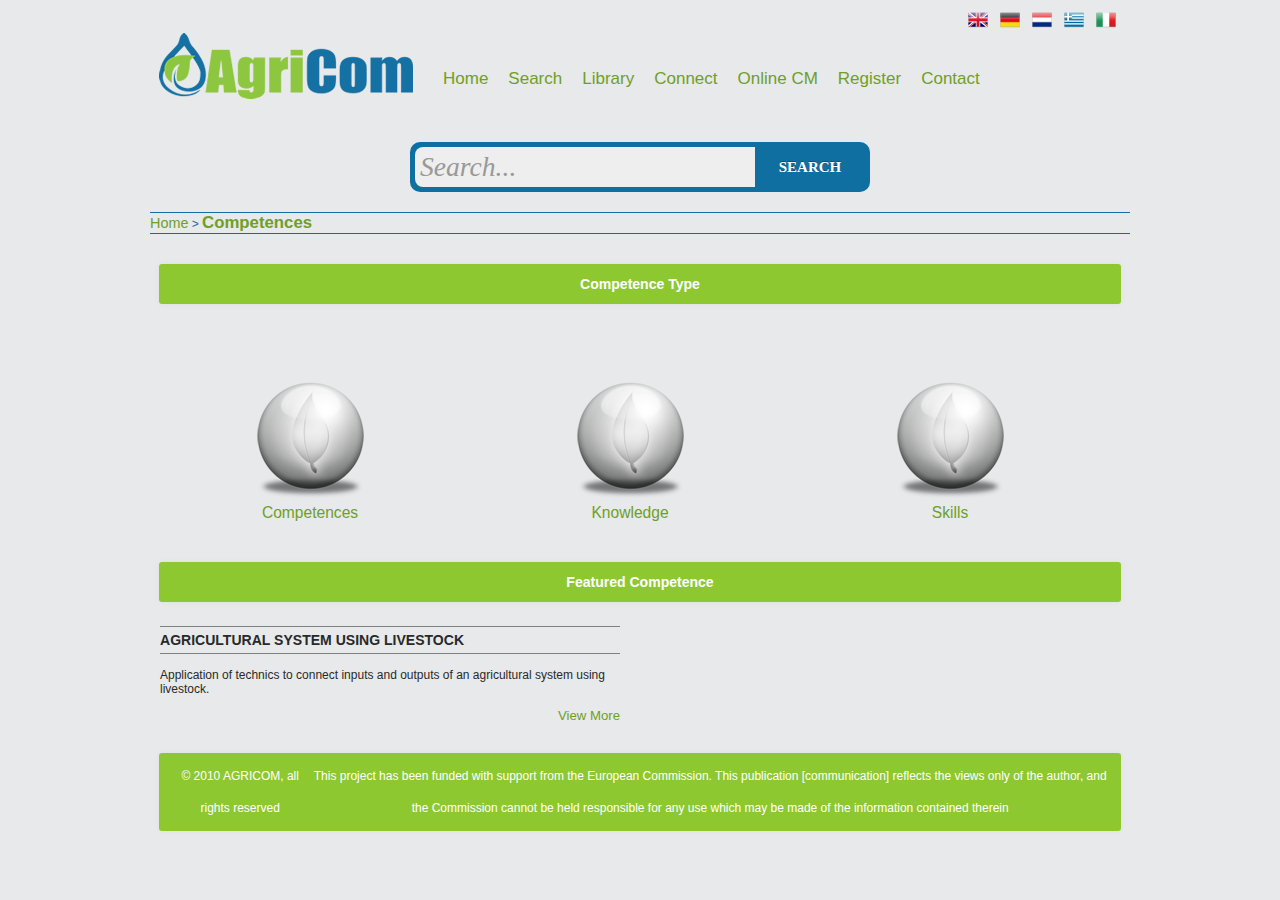
==== commit 8ce37f10: "updates" ====
--- a/competences/index.html
+++ b/competences/index.html
@@ -56,7 +56,7 @@
 		</div>
 	</div>
 			<div id="Menu">
-		<a id="index" class="active" href="index.htm">Home</a>
+		<a id="index" class="toUpdate" href="index.htm">Home</a>
 		<a id="docs" class="toUpdate" href="search.htm">Search</a>
 		<a id="docs" class="toUpdate" href="modeling.htm">Library</a>
 		<a id="connect" class="toUpdate" href="connect.htm">Connect</a>
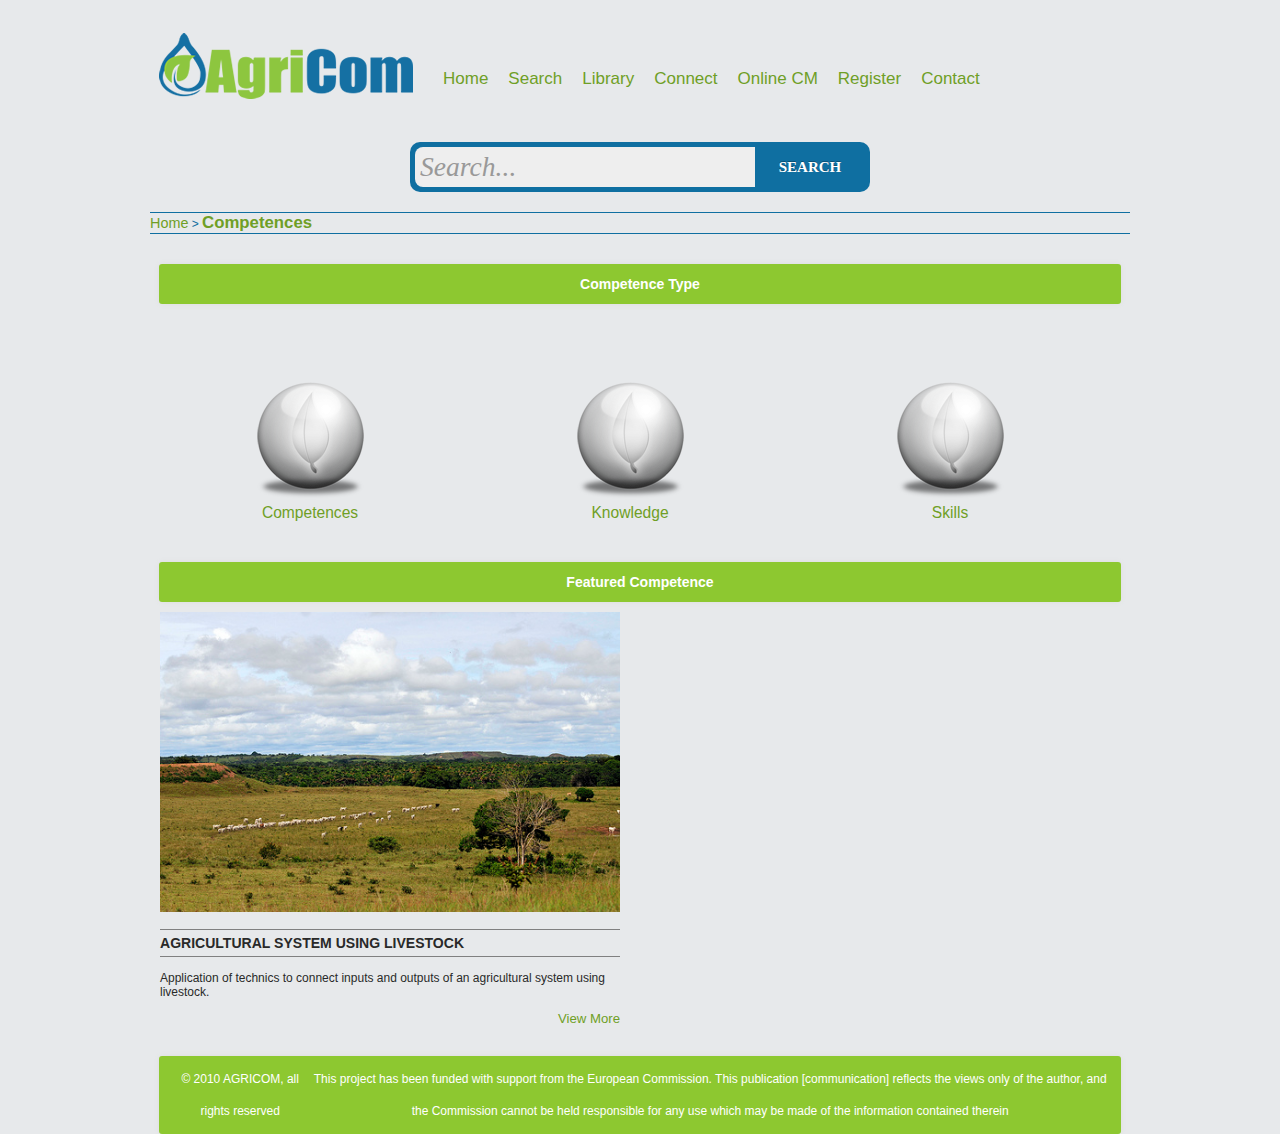
==== commit cdf080b2: "UI changes and fixes" ====
--- a/competences/index.html
+++ b/competences/index.html
@@ -34,15 +34,7 @@
     	<div id="Top">
 	    	<div id="Header">
 			
-		<div id="RightHeader">
-			<div id="flags">
-				<a id="it" class="headerFlag" href="changeLanguage-11543.htm"><img src="../images/flags/it.png" alt="Change to Italian" title="Change to Italian"></a>
-				<a id="elGR" class="headerFlag" href="changeLanguage-22896.htm"><img src="../images/flags/gr.png" alt="Change to Greek" title="Change to Greek"></a>
-				<a id="nl" class="headerFlag" href="changeLanguage-10169.htm"><img src="../images/flags/nl.png" alt="Change to Dutch" title="Change to Dutch"></a>
-				<a id="deDE" class="headerFlag" href="changeLanguage-34512.htm"><img src="../images/flags/de.png" alt="Change to German" title="Change to German"></a>
-				<a id="en" class="headerFlag" href="changeLanguage-56065.htm"><img src="../images/flags/en.png" alt="Change to English" title="Change to English"></a>
-			</div>
-		</div>
+
 
 
 	</div>
@@ -101,7 +93,7 @@
 		<h3>Featured Competence</h3>
 	</div>
 		<div class="featured_item">
-			<!-- <img src="somewhere" /> -->
+			<img src="../images/agricultural_livestock.jpg" />
 			<h3>Agricultural system using livestock</h3>
 			<p>Application of technics to connect inputs and outputs of an agricultural system using livestock.</p>
 			<a class="view_more" href="portal.agriculture-competence.eu/loadCompetence.htm?id=90">View More</a>
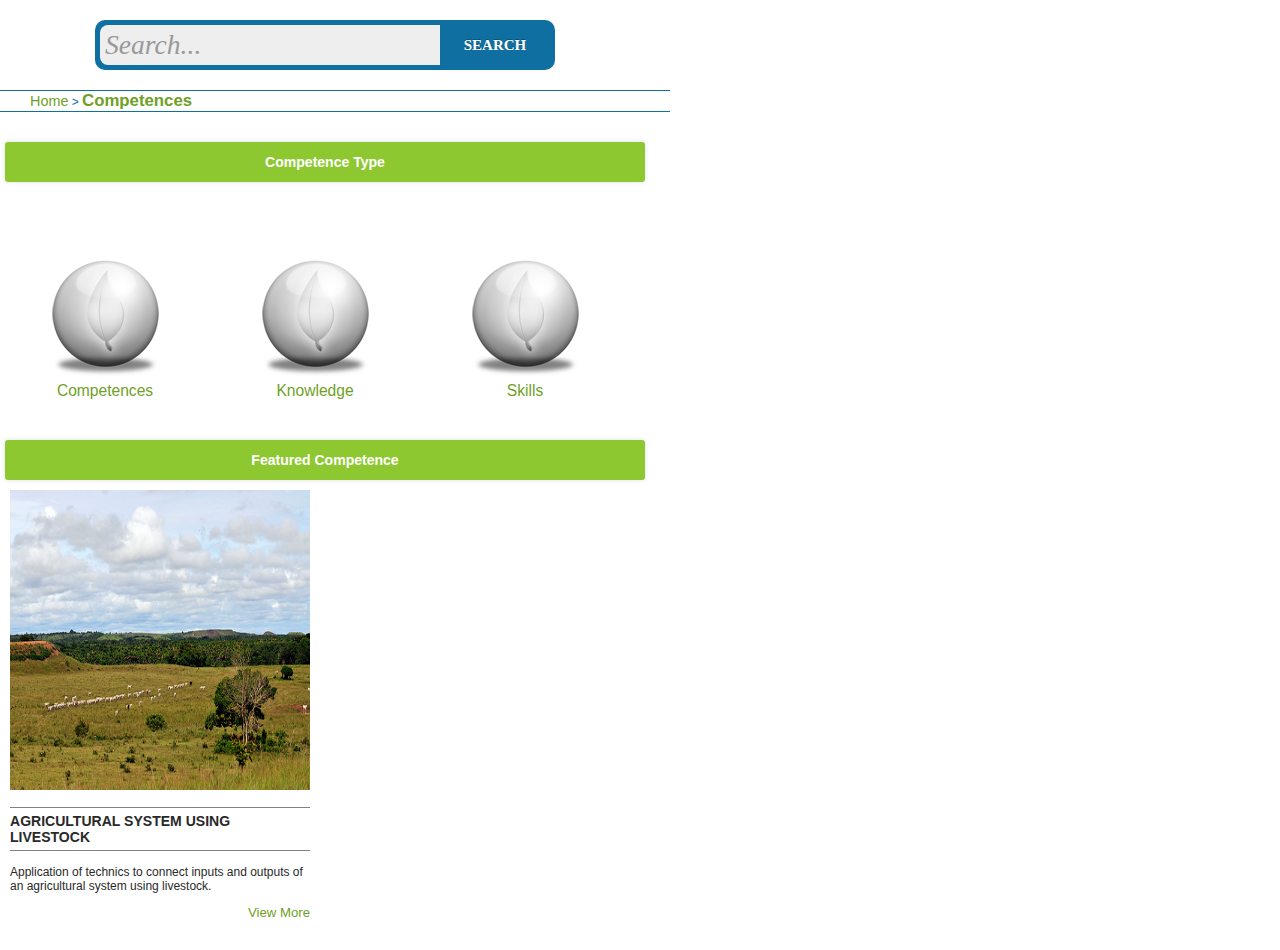
==== commit 2bf8dd7c: "bug fixes and UI changes" ====
--- a/competences/index.html
+++ b/competences/index.html
@@ -1,28 +1,11 @@
 
 <!DOCTYPE html PUBLIC "-//W3C//DTD XHTML 1.0 Strict//EN" "http://www.w3.org/TR/xhtml1/DTD/xhtml1-strict.dtd">
+<html xmlns="http://www.w3.org/1999/xhtml">
+<head>
 
-
-
-<html xmlns="http://www.w3.org/1999/xhtml">
-
-<head>
-	
-	<meta http-equiv="Content-Language"	content="en-uk" />
-	<meta http-equiv="Content-Type" content="text/html; charset=UTF-8" />
-	<meta name="description" content="" />
-	<meta name="keywords" content="AGRICOM AGRICOM Web Portal, Organic Agriculture, Agriculture, Competence, Competence Modelling, Job Profile, Certificate, Training, Learning outcomes, Training Provider, Vocational Education and Training" />
-	<title>AGRICOM Web Portal</title>
-	
 	<link type="text/css" rel="stylesheet" href="../css/style.css" media="screen, projection" />
 	<link type="text/css" rel="stylesheet" href="../css/ak-style.css" media="screen, projection" />
-	<link type="text/css" rel="stylesheet" href="../css/jscal2.css" />
-	<link type="text/css" rel="stylesheet" href="../fancybox/jquery.fancybox-1.3.4.css" />
-	
-	<script src="../js/jquery-1.5.1.min.js" type="text/javascript"></script>
-	<script src="../js/jquery-ui-1.8.13.custom.min.js" type="text/javascript"></script>
-	<script src="../fancybox/jquery.fancybox-1.3.4.js" type="text/javascript" ></script>
-	<script src="../js/jquery.blockUI.js" type="text/javascript" ></script>
-	
+
 </head>
 
 
@@ -30,37 +13,7 @@
 <body>
 
 <div id=WholePage>
-	<div id="Container">
-    	<div id="Top">
-	    	<div id="Header">
-			
-
-
-
-	</div>
-			<div id="Inter">
-		<div id="Logo">
-		
-			<div id="agricom_logo">
-				<a href="index.htm"></a>
-			</div>    		
-			
-		</div>
-	</div>
-			<div id="Menu">
-		<a id="index" class="toUpdate" href="index.htm">Home</a>
-		<a id="docs" class="toUpdate" href="search.htm">Search</a>
-		<a id="docs" class="toUpdate" href="modeling.htm">Library</a>
-		<a id="connect" class="toUpdate" href="connect.htm">Connect</a>
-		<a id="cm" class="toUpdate" href="cm.htm">Online CM</a>
-		<a id="register" class="toUpdate" href="register.htm">Register</a>
-		<a id="contact" class="toUpdate" href="contact.htm" id="contacts">Contact</a>
-		
-				
-	</div> 
-		</div>
-	</div> <!-- end header container -->
-	
+<div id="ak_wrapper">
 	<!-------------------------------------------------------- start search-->
 <section id="search">
             <form class="form-wrapper cf" action="listing.html" method="get">
@@ -96,28 +49,14 @@
 			<img src="../images/agricultural_livestock.jpg" />
 			<h3>Agricultural system using livestock</h3>
 			<p>Application of technics to connect inputs and outputs of an agricultural system using livestock.</p>
-			<a class="view_more" href="portal.agriculture-competence.eu/loadCompetence.htm?id=90">View More</a>
+			<a class="view_more" href="http://portal.agriculture-competence.eu/loadCompetence.htm?id=90" target="_blank">View More</a>
 	</div>
 	
-	
-	<div id="Footer">
-		<div id="Bottom">
-	
-		<table>
-			<tr>
-				<td><span class="left">&copy; 2010 AGRICOM, all rights reserved</span></td>
-				<td><span class="right">This project has been funded with support from the European Commission. This publication [communication] reflects the views only of the author, and the Commission cannot be held responsible for any use which may be made of the information contained therein</span></td>
-			</tr>
-			
-		</table>
-		
-		
-	</div>
-	</div>
+
 	 	
 </div>
 	 
-
+</div>
 </body>
 
 </html>
--- a/css/style.css
+++ b/css/style.css
@@ -1,15 +1,16 @@
 body {
 	padding:0;
 	margin:0;
-	background:#E7E9EB ;
+	background:white;
 	font: normal 12px Arial, Helvetica, sans-serif;
 	color:#292929;
+	width:650px;
 }
 
 
 
 #Container {
-	width: 962px;
+	width: 650px;
 	margin: 10px auto;
     height: 112px;
 }
@@ -21,7 +22,7 @@
     min-width: 962px;
     position: relative;
     text-align: left;
-    width: 962px;
+    width: 650px;
 }
 
 #flags{
@@ -51,9 +52,8 @@
 
 #WholePage {
     /*height: 91px;   */
-    width: 980px;
-    margin: 0px auto;
-    padding:
+    width: 650px;
+    margin: 5px auto;
 }
 
 #Logo{
--- a/css/ak-style.css
+++ b/css/ak-style.css
@@ -1,14 +1,21 @@
 /* green: #8DC830 */
 /* blue: #0F6FA1 */
 
+#ak_wrapper
+{
+	width:650px;
+	margin:10px auto;
+}
+
 #breadcrumb
 {
-	width:100%;
+	width:640px;
 	display: inline-block;
 	border-top:1px solid #0F6FA1;
 	border-bottom:1px solid #0F6FA1;
 	margin-bottom: 20px;
 	color:#0F6FA1;
+	padding-left: 30px;
 }
 
 #breadcrumb a
@@ -24,7 +31,7 @@
 }
 
 .full_width_part{
-    width: 962px;
+    width: 640px;
 	background: #8DC830;
 	text-align: center;
 	line-height: 32px;
@@ -49,7 +56,7 @@
 }
 
 .half_width_part{
-    width: 48%;
+    width: 45%;
 	background: #8DC830;
 	text-align: center;
 	line-height: 32px;
@@ -87,7 +94,7 @@
 
 .landing_links_2 div{
 	float:left;
-	padding:40px 90px;
+	padding:40px 40px 40px 10px;
 	
 }
 
@@ -119,7 +126,7 @@
 
 .landing_links_3 div{
 	float:left;
-	padding:40px 80px;
+	padding:40px 25px;
 	
 }
 
@@ -147,7 +154,7 @@
 
 .landing_links_4 div{
 	float:left;
-	padding:40px 42px;
+	padding:40px 80px;
 	
 }
 
@@ -242,7 +249,7 @@
 
 .featured_item
 {
-	width:460px;
+	width:300px;
 	height:100%;
 	float:left;
 	padding-left:10px;
@@ -266,7 +273,7 @@
 
 .latest_items
 {
-	width:460px;
+	width:320px;
 	height:100%;
 	float:right;
 /* 	background-color: rgba(0,0,0,0.1); */
@@ -525,7 +532,7 @@
 
 /* FACETS */
 .filter {
-	width:230px;
+	width:630px;
 	background:blue;
     margin-bottom:30px;
 
@@ -559,8 +566,8 @@
 .filter_parent.opened span
 {
 	color:#0F6FA1;
-	font-size:1.3em;
-	font-weight:bold;
+	display: block;
+	padding: 0px 5px;
 }
 
 .filter_parent.opened span:after
@@ -569,16 +576,16 @@
 }
 
 .filter_parent span {
-	margin-left:0px;
-	padding-left: 10px;
-	display:block;
+	margin-right:10px;
+	padding: 5px;
+/* 	display:block; */
     font-size:14px;
     color:black;
-    border-bottom: solid 1px rgba(0,0,0, 0.2)
-}
-
-.filter_parent span:after {
-	content:" +";
+    background-color:rgba(0,0,0,0.1);
+	-webkit-border-radius: 4px;
+	-moz-border-radius: 4px;
+	border-radius: 4px;
+}
 }
 
 .filter_child {
@@ -599,26 +606,36 @@
 }
 .filter_child a:hover
 {
-    background-color:#c9ff15;
     color:#3c5b6f;
-    font-weight:bold;
 }
 
 .filter_child a.facet-selected
 {
-    font-size:14px;
-    font-weight:bold;
-    color:#3c5b6f;
+    color:white;
 }
 
 .filter_child span {
-	display:inline-block;
-	padding:0px;
-	margin:3px 0px 3px 0px;
-	width:75%;
+	display: block;
+	padding:3px;
+	margin:5px;
 	vertical-align:middle;
 	float:left;
-	padding-left: 10px;
+	background-color:rgba(0,0,0,0.1);
+	-webkit-border-radius: 4px;
+	-moz-border-radius: 4px;
+	border-radius: 4px;
+}
+
+.filter_child .facet-selected span {
+	display: block;
+	padding:3px;
+	margin:5px;
+	vertical-align:middle;
+	float:left;
+	background-color:rgba(0,0,0,0.8);
+	-webkit-border-radius: 4px;
+	-moz-border-radius: 4px;
+	border-radius: 4px;
 }
 
 
@@ -629,32 +646,21 @@
 .filter_child span.total
 {
     color:black;
-/* 	position:relative; */
-	width:40px;
-	right:0;
-	top:0;
-	line-height:16px;
-	margin:7px 0px 0px 0px;
-	padding:1px 2px 1px 2px;
-	border:1px solid #20272d;
-	-webkit-border-radius:4px;
-	-moz-border-radius:4px;
-	border-radius:4px;
-	background-color:none;
-	font-weight:normal;
-	text-align:center;
+	font-weight: bold;
+	margin-right: 20px;
+	padding-left: 10px;
+	border-right: 1px solid black;
+	display: block;
 }
 
 .filter_child a.facet-selected span.total
 {
     background-color:#0F6FA1;
-    font-weight:none;  
-    font-size:1em; 
     color:white;
 }
 
 .remove_filters {
-	text-align:right;
+	text-align:left;
 	height:18px;
 	text-transform:uppercase;
    
@@ -681,35 +687,34 @@
 
 .facets_sidebar
 {
-	width:230px;
+	width:640px;
 	float:left;
 	padding-left:15px;
-	margin-top:30px;
+	margin-top:10px;
 }
 
 .facets_sidebar h3
 {
-
-	margin-top:48px;
+	margin-top:4px;
+	margin-bottom:4px;	
 }
 
 .listing
 {
-	width:710px;
-	float:right;
-	padding-right:15px;
+	width:100%;
 }
 
 .active_facets
 {
-	display:inline-block;
 	width:100%;
 	padding: 30px 0px;
+	display: inline-block;
 }
 
 .active_facets_label
 {
 	float:left;
+	padding-left: 10px;
 	font-size: 1.1em;
 	padding-top: 3px;
 }
@@ -729,42 +734,23 @@
 /*********************************************************************************/
 /* VIEW ITEM Page                                                                */
 /*********************************************************************************/
-.sidebar
-{
-	width:220px;
-	float:left;
-	margin-left:15px;
+.main_content
+{
+	width:640px;
+	padding-left: 20px;
+	margin-right: 15px;
 	margin-bottom: 30px;
 }
 
-.sidebar ul
+.main_content ul
 {
 	list-style: none;
 	padding-left:0px;
 }
 
-.sidebar_titles
-{
-	font-size: 1.2em;
-}
-
-.main_content
-{
-	width:720px;
-	float:right;
-	margin-right: 15px;
-	margin-bottom: 30px;
-}
-
-.main_content ul
-{
-	list-style: none;
-	padding-left:0px;
-}
-
 .main_content ul li
 {
-	padding-bottom:20px;
+	padding-bottom:0px;
 }
 
 #itemThumb
@@ -788,3 +774,64 @@
 	box-shadow: 1px 1px 5px #000000;
 
 }
+
+/* flags */
+span.flag {
+	text-indent:-9999px;
+	margin-left:3px;
+	display:inline-block;
+	width:27px;
+	height:18px;
+        background-repeat: no-repeat;
+}
+span.enflag {
+	background:url(images/flags/flag_en.jpg) 0 0 no-repeat;
+        text-indent:-9999px;
+}
+span.esflag {
+	background:url(images/flags/flag_es.png) 0 0 no-repeat;
+        text-indent:-9999px;
+}
+span.itflag {
+	background:url(images/flags/flag_it.png) 0 0 no-repeat;
+        text-indent:-9999px;
+}
+span.grflag {
+	background:url(images/flags/flag_gr.png) 0 0 no-repeat;
+        text-indent:-9999px;
+}
+span.etflag {
+	background:url(images/flags/flag_et.png) 0 0 no-repeat;
+        text-indent:-9999px;
+}
+span.roflag {
+	background:url(images/flags/flag_ro.jpg) 0 0 no-repeat;
+        text-indent:-9999px;
+}
+span.deflag {
+	background:url(images/flags/flag_de.png) 0 0 no-repeat;
+        text-indent:-9999px;
+}
+span.frflag {
+	background:url(images/flags/flag_fr.png) 0 0 no-repeat;
+        text-indent:-9999px;
+}
+a.flag {
+	text-indent:-9999px;
+	margin-left:3px;
+	display:inline-block;
+	width:21px;
+	height:13px;
+}
+a.enflag {
+	background:url(images/flags/flag_en.jpg) 0 0 no-repeat;
+}
+a.spflag {
+	background:url(images/flags/flag_sp.jpg) 0 0 no-repeat;
+}
+a.itflag {
+	background:url(images/flags/flag_it.jpg) 0 0 no-repeat;
+}
+a.grflag {
+	background:url(images/flags/flag_gr.jpg) 0 0 no-repeat;
+}
